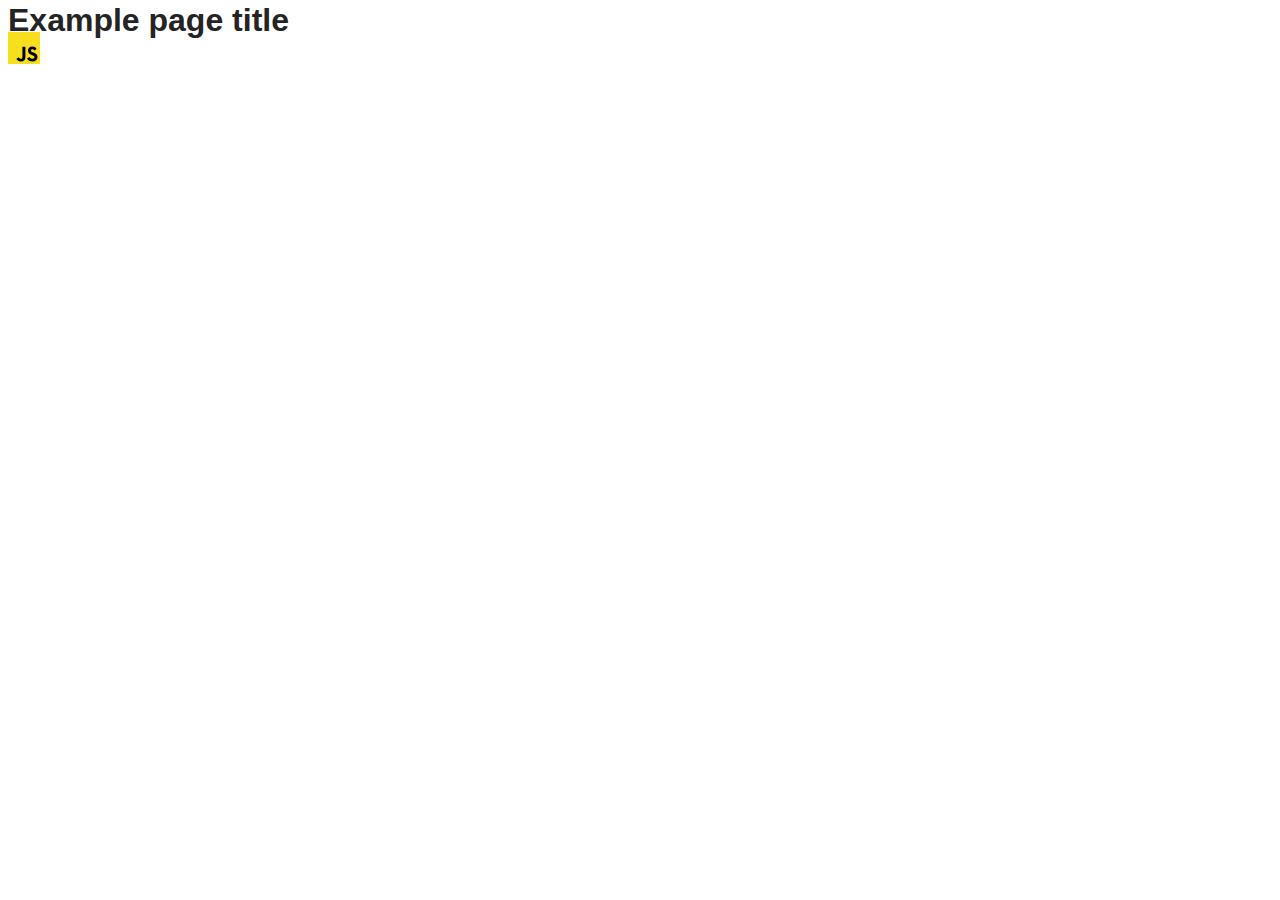
==== src/index.html @ 55085701 "Initial commit" ====
<!DOCTYPE html>
<html lang="en">
  <head>
    <meta charset="UTF-8" />
    <link rel="icon" type="image/svg+xml" href="/favicon.svg" />
    <meta name="viewport" content="width=device-width, initial-scale=1.0" />
    <title>Vanilla App Template</title>
    <link rel="stylesheet" href="./css/styles.css" />
  </head>
  <body>
    <load ="partials/header.html" />

    <section>
      <h1>Example page title</h1>
      <!-- Path to images as from index.html file -->
      <img src="./img/javascript.svg" alt="" />
    </section>

    <!-- Loads the specified .html file -->
    <load ="partials/vite-promo.html" />

    <script type="module" src="./main.js"></script>
  </body>
</html>
---- src/css/styles.css ----
/**
  |============================
  | include css partials with
  | default @import url()
  |============================
*/
@import url('./reset.css');
@import url('./vite-promo.css');
@import url('./header.css');

:root {
  font-family: Inter, Avenir, Helvetica, Arial, sans-serif;
  font-size: 16px;
  line-height: 24px;
  font-weight: 400;

  color: #242424;
  background-color: rgba(255, 255, 255, 0.87);

  font-synthesis: none;
  text-rendering: optimizeLegibility;
  -webkit-font-smoothing: antialiased;
  -moz-osx-font-smoothing: grayscale;
  -webkit-text-size-adjust: 100%;
}
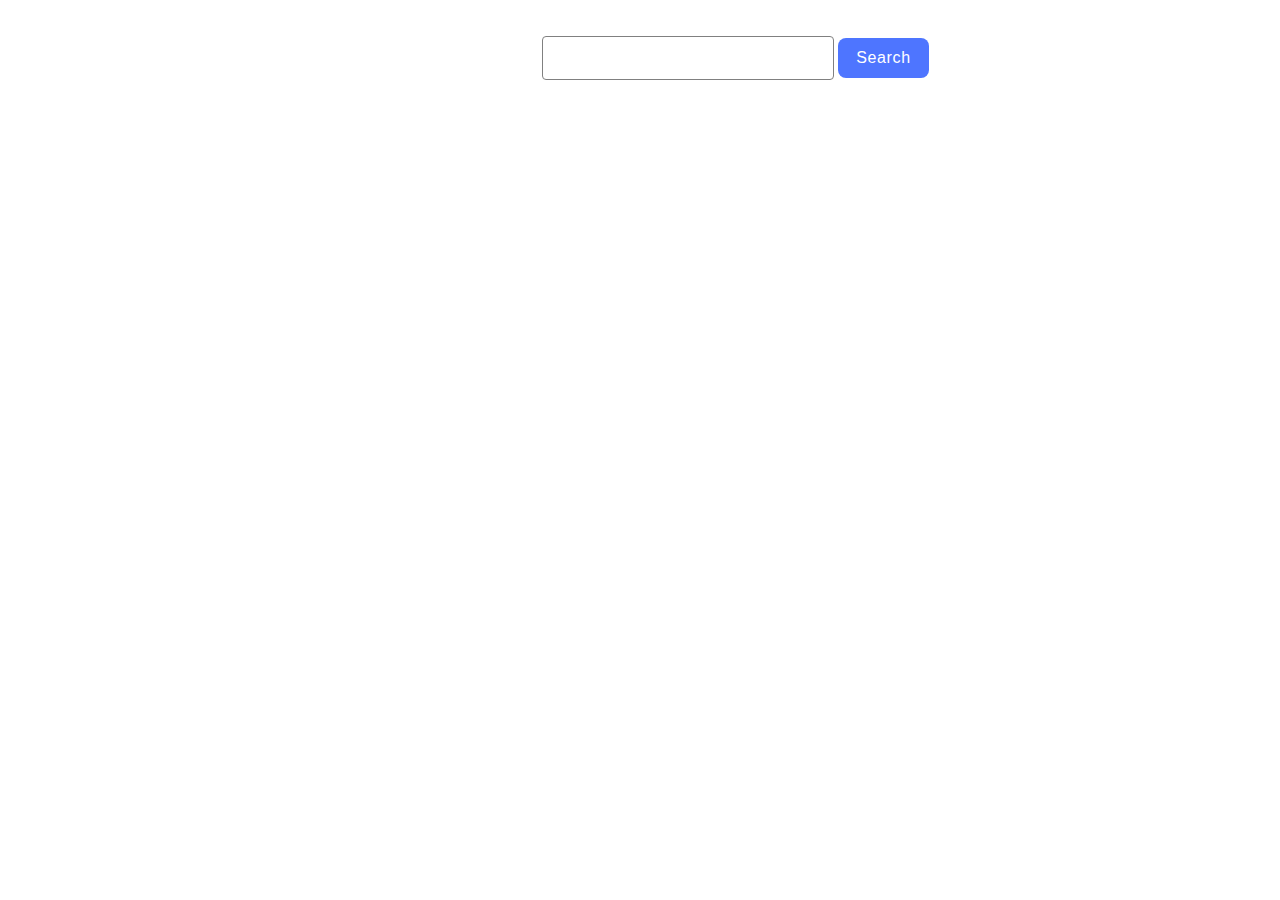
==== commit 3129a3a8: "the end of work" ====
--- a/src/index.html
+++ b/src/index.html
@@ -4,21 +4,22 @@
     <meta charset="UTF-8" />
     <link rel="icon" type="image/svg+xml" href="/favicon.svg" />
     <meta name="viewport" content="width=device-width, initial-scale=1.0" />
-    <title>Vanilla App Template</title>
+    <title>Homework 11</title>
     <link rel="stylesheet" href="./css/styles.css" />
+    <link rel="preconnect" href="https://fonts.googleapis.com">
+    <link rel="preconnect" href="https://fonts.gstatic.com" crossorigin>
+    <link href="https://fonts.googleapis.com/css2?family=Montserrat:ital,wght@0,100..900;1,100..900&display=swap"
+      rel="stylesheet">
   </head>
   <body>
-    <load ="partials/header.html" />
+    <div class="input-button">
+    <input type="text" class="input-text">
+    <button type="button" class="button-search">Search</button>
+    </div>
 
-    <section>
-      <h1>Example page title</h1>
-      <!-- Path to images as from index.html file -->
-      <img src="./img/javascript.svg" alt="" />
-    </section>
+    <div class="loader is-hidden"></div>
 
-    <!-- Loads the specified .html file -->
-    <load ="partials/vite-promo.html" />
-
+    <ul class="gallery"></ul>
     <script type="module" src="./main.js"></script>
   </body>
 </html>
--- a/src/css/styles.css
+++ b/src/css/styles.css
@@ -1,25 +1,121 @@
-/**
-  |============================
-  | include css partials with
-  | default @import url()
-  |============================
-*/
-@import url('./reset.css');
-@import url('./vite-promo.css');
-@import url('./header.css');
 
-:root {
-  font-family: Inter, Avenir, Helvetica, Arial, sans-serif;
+p{
+  margin: 0;
+  font-weight: 400;
+    font-size: 12px;
+    line-height: 2;
+    letter-spacing: 0.04em;
+    color: #2e2f42;
+    font-family: "Montserrat", sans-serif;
+}
+
+.input-button {
+  margin-top: 36px;
+}
+
+.input-text {
+  border: 1px solid #808080;
+    border-radius: 4px;
+    width: 272px;
+    height: 40px;
+  margin-left: 534px;
+  padding-left: 16px;
+  font-weight: 400;
+    font-size: 16px;
+    line-height: 1.5;
+    letter-spacing: 0.04em;
+    color: #000;
+}
+
+.input-text:hover{
+  border: 1px solid #000;
+}
+
+.button-search {
+  border-radius: 8px;
+  padding: 8px 16px;
+  width: 91px;
+  height: 40px;
+  background: #4e75ff;
+  font-weight: 500;
   font-size: 16px;
-  line-height: 24px;
-  font-weight: 400;
+  line-height: 1.5;
+  letter-spacing: 0.04em;
+  color: #fff;
+  border: none;
+}
 
-  color: #242424;
-  background-color: rgba(255, 255, 255, 0.87);
+.button-search:hover {
+  background: #6c8cff;
+  cursor: pointer;
+}
 
-  font-synthesis: none;
-  text-rendering: optimizeLegibility;
-  -webkit-font-smoothing: antialiased;
-  -moz-osx-font-smoothing: grayscale;
-  -webkit-text-size-adjust: 100%;
+.gallery {
+  display: flex;
+  flex-wrap: wrap;
+  gap: 24px;
+  justify-content: center;
 }
+
+.image-card {
+  width: 360px;
+  height: 200px;
+  border: 1px solid #808080;
+  text-align: center;
+  overflow: hidden;
+  position: relative;
+}
+
+.image-card img {
+  display: block;
+  width: 100%; 
+  height: 100%;
+}
+
+.info {
+  display: flex;
+  justify-content: space-between;
+  position: absolute;
+  bottom: 0;
+  left: 0;
+  right: 0;
+  background: #fff;
+    width: 360px;
+    height: 48px;
+    gap: 27px;
+}
+
+.text-span {
+  font-family: "Montserrat", sans-serif;
+  font-weight: 600;
+    font-size: 12px;
+    line-height: 1.33333;
+    letter-spacing: 0.04em;
+    color: #2e2f42;
+};
+
+
+.loader {
+  width: 48px;
+  height: 48px;
+  border: 5px solid #FFF;
+  border-bottom-color: transparent;
+  border-radius: 50%;
+  display: inline-block;
+  box-sizing: border-box;
+  animation: rotation 1s linear infinite;
+}
+
+@keyframes rotation {
+  0% {
+    transform: rotate(0deg);
+  }
+
+  100% {
+    transform: rotate(360deg);
+  }
+};
+
+.is-hidden{
+  display: none;
+};